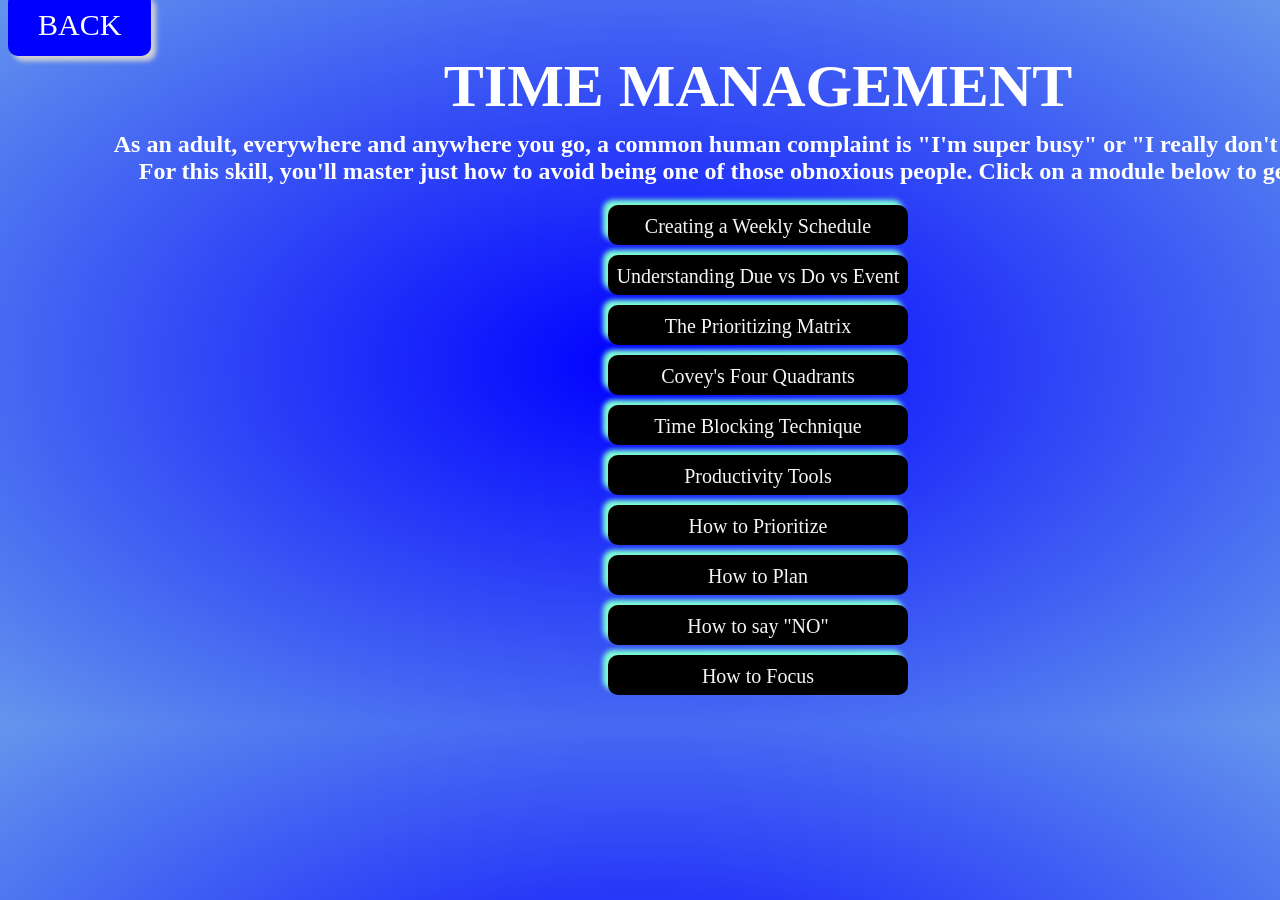
==== communication.html @ 3b1710d5 "MadeAllPages" ====
<!DOCTYPE html>
<html lang="en">
    <head>
        <meta charset="utf-8" />
        <meta name="viewport" content="width=device-width, initial-scale=1.0" />
        <title>OASIS</title>
        <link href="skill.css" rel="stylesheet">
    </head>
    <body>
        <a class="back-button" href="start.html">BACK</a>
        <h1>TIME MANAGEMENT</h1>
        <h2>As an adult, everywhere and anywhere you go, a common human complaint is "I'm super 
            busy" or "I really don't have time". For this skill, you'll master just how to avoid being
            one of those obnoxious people. Click on a module below to get started.
        </h2>
        <a class="module">Creating a Weekly Schedule</a>
        <a class="module">Understanding Due vs Do vs Event</a>
        <a class="module">The Prioritizing Matrix</a>
        <a class="module">Covey's Four Quadrants</a>
        <a class="module">Time Blocking Technique</a>
        <a class="module">Productivity Tools</a>
        <a class="module">How to Prioritize</a>
        <a class="module">How to Plan</a>
        <a class="module">How to say "NO"</a>
        <a class="module">How to Focus</a>
    </body>
</html>
---- skill.css ----
body{
    width: 1500px;
    height: 710px;
    background: radial-gradient(blue, cornflowerblue);
}

h1{
    color: white;
    font-size: 60px;
    text-align: center;
    margin-bottom: 10px;
    margin-top: 10px;
}

h2{
    color: white;
    text-align: center;
    margin-top: 10px;
    margin-right: 100px;
    margin-left: 100px;
}

.back-button{
    background-color: blue;
    padding-top: 15px;
    padding-bottom: 15px;
    padding-left: 30px;
    padding-right: 30px;
    font-size: 30px;
    border-radius: 10px;
    box-shadow: 5px 5px 5px lightgray;
    text-decoration: none;
    color: white;
}

.back-button:hover{
    background-color: blueviolet;
}

.back-button:active{
    background-color: skyblue;
}

.module{
    background-color: black;
    font-size: 20px;
    border-radius: 10px;
    text-decoration: none;
    color: whitesmoke;
    display: flex;
    height: 30px;
    width: 300px;
    margin: 10px auto;
    box-shadow: -5px -5px 5px aquamarine;
}

a{
    text-align: center;
    padding-top: 10px;
    justify-content: center;
}
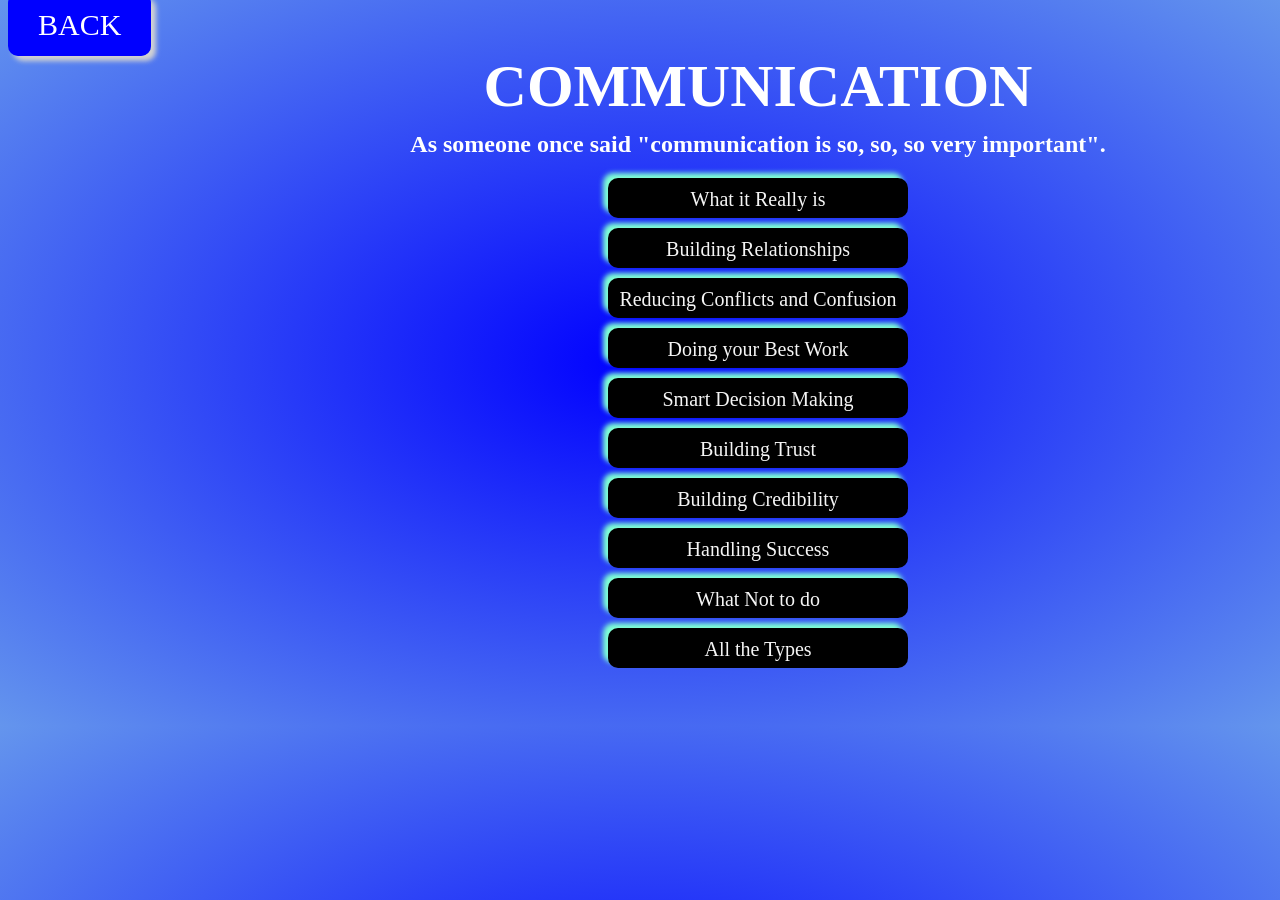
==== commit 65ad41c8: "First Draft" ====
--- a/communication.html
+++ b/communication.html
@@ -8,20 +8,18 @@
     </head>
     <body>
         <a class="back-button" href="start.html">BACK</a>
-        <h1>TIME MANAGEMENT</h1>
-        <h2>As an adult, everywhere and anywhere you go, a common human complaint is "I'm super 
-            busy" or "I really don't have time". For this skill, you'll master just how to avoid being
-            one of those obnoxious people. Click on a module below to get started.
+        <h1>COMMUNICATION</h1>
+        <h2>As someone once said "communication is so, so, so very important".
         </h2>
-        <a class="module">Creating a Weekly Schedule</a>
-        <a class="module">Understanding Due vs Do vs Event</a>
-        <a class="module">The Prioritizing Matrix</a>
-        <a class="module">Covey's Four Quadrants</a>
-        <a class="module">Time Blocking Technique</a>
-        <a class="module">Productivity Tools</a>
-        <a class="module">How to Prioritize</a>
-        <a class="module">How to Plan</a>
-        <a class="module">How to say "NO"</a>
-        <a class="module">How to Focus</a>
+        <a class="module">What it Really is</a>
+        <a class="module">Building Relationships</a>
+        <a class="module">Reducing Conflicts and Confusion</a>
+        <a class="module">Doing your Best Work</a>
+        <a class="module">Smart Decision Making</a>
+        <a class="module">Building Trust</a>
+        <a class="module">Building Credibility</a>
+        <a class="module">Handling Success</a>
+        <a class="module">What Not to do</a>
+        <a class="module">All the Types</a>
     </body>
 </html>
